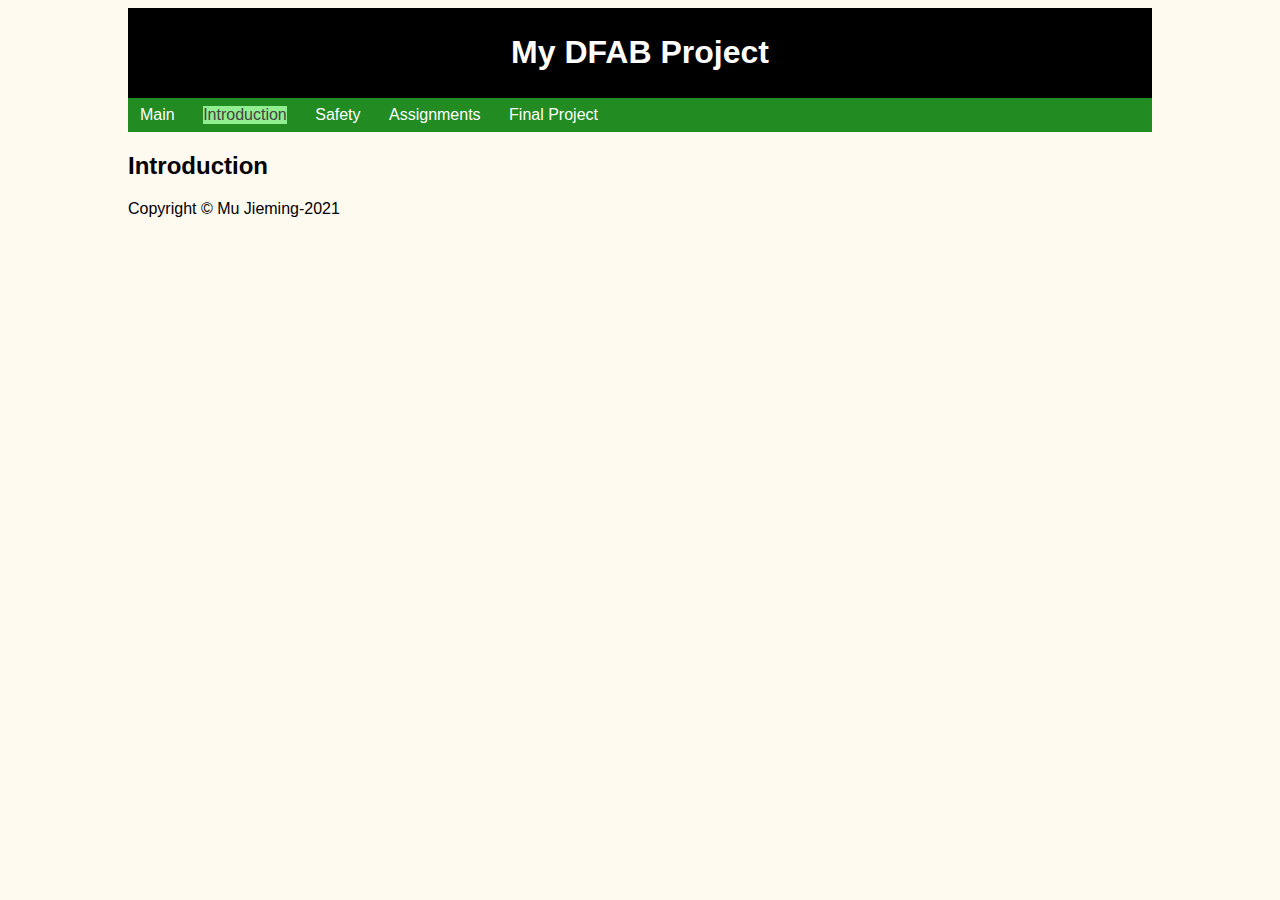
==== Introduction.html @ 395ae391 "DFAB" ====
<!DOCTYPE html>
<html lang="en">
    
<head>
	<title>My Project Site</title>
    <link rel="stylesheet" href="stylesheet.css">
</head>
<body>
    <header>
        <h1>My DFAB Project</h1>
    </header>

    <nav>
        <ul>
            <li><a href="index.html">Main</a></li>
            <li><a href="Introduction.html"class="active" >Introduction</a></li>
            <li><a href="Safety.html">Safety</a></li>
            <li><a href="assignmentsCAD.html">Assignments</a></li>
            <li><a href="finalProject.html">Final Project</a></li>
        </ul>
    </nav>

    <div>
        <h2>Introduction</h2>
        
    <footer>
        <p>Copyright &copy; Mu Jieming-2021</p>
    </footer>
</body>
</html>
---- stylesheet.css ----
body{
    width:80%;
    margin-left:auto;
    margin-right:auto;          /* center page */
    font-family: Arial;         /* change font type */
    background-color: floralwhite;  /* change background color */
}

header {
    background-color: black;
    color: white;
    text-align:center;
    padding:5px;
}

nav{
    background-color: white;
}

nav ul {
    list-style: none;
    background-color: forestgreen;
    text-align: left;
    padding: 0;
    margin: 0;
}

nav li {

    padding: 8px;
  /*
  font-family: 'Arial', sans-serif;  font-size: 1.2em;
  line-height: 40px;
  height: 40px;
  border-bottom: 1px solid #888;
  */
}

nav li {
    display: inline-block;
    margin-right: 4px;
    margin-left: 4px;
}


nav a {
  text-decoration: none;
  color: white;
  display: block;
  /* transition: .3s background-color; */
}
 
nav a:hover {
  background-color: green;
  color: black;
}
 
nav a.active {
  background-color: lightgreen;
  color: #444;
}
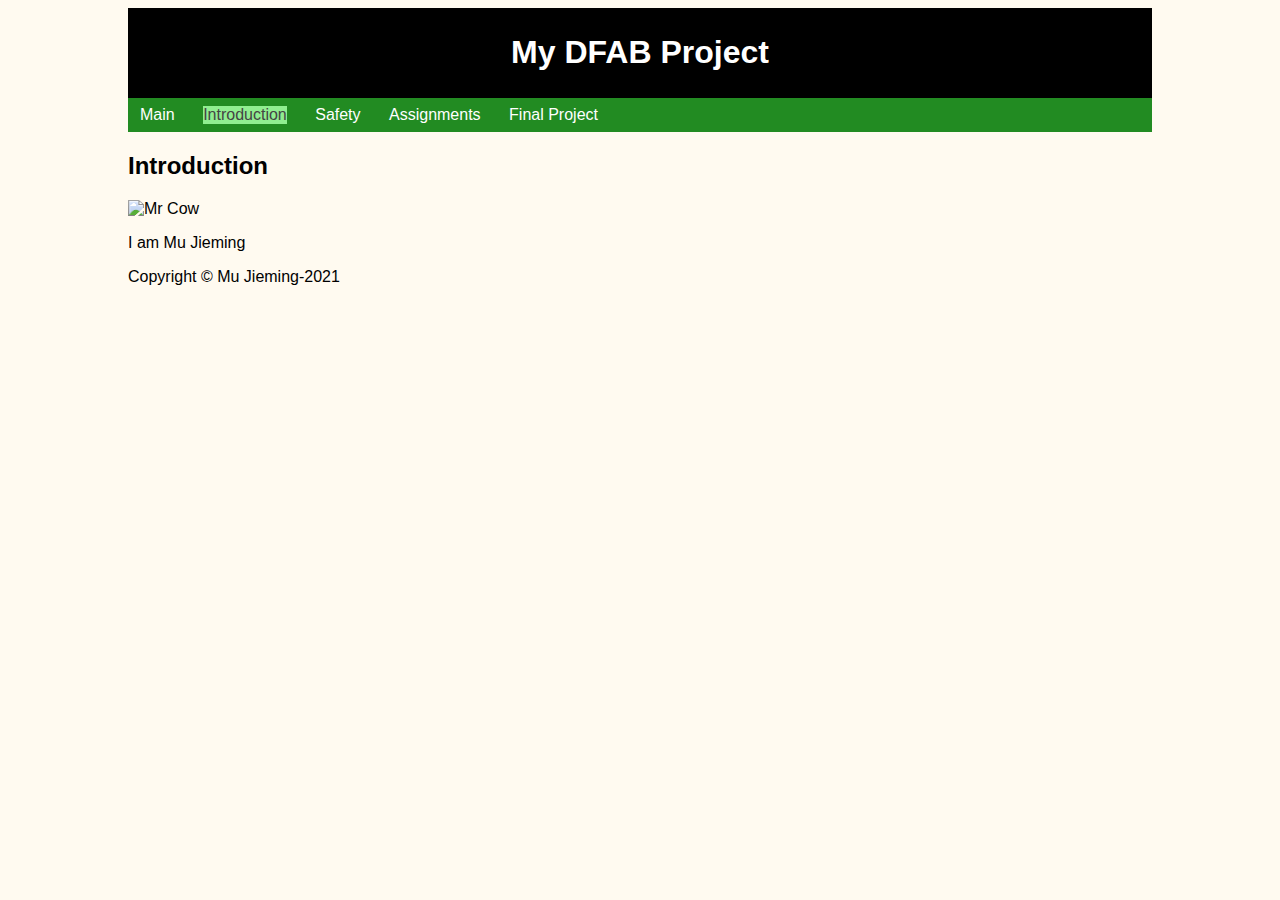
==== commit b8838658: "fk" ====
--- a/Introduction.html
+++ b/Introduction.html
@@ -22,6 +22,13 @@
 
     <div>
         <h2>Introduction</h2>
+        <div class="handsome-cow">
+            <img src="cow.jpg">
+        </div>
+        <div class="handsome-cow-info">
+            Mr Cow
+        </div>
+        <p>I am Mu Jieming</p>
         
     <footer>
         <p>Copyright &copy; Mu Jieming-2021</p>
--- a/stylesheet.css
+++ b/stylesheet.css
@@ -12,7 +12,7 @@
     text-align:center;
     padding:5px;
 }
-
+/* hello */
 nav{
     background-color: white;
 }
@@ -58,4 +58,12 @@
 nav a.active {
   background-color: lightgreen;
   color: #444;
+}
+
+.handsome-cow{
+  float: left;
+}
+
+.handsome-cow-info{
+  float: none;
 }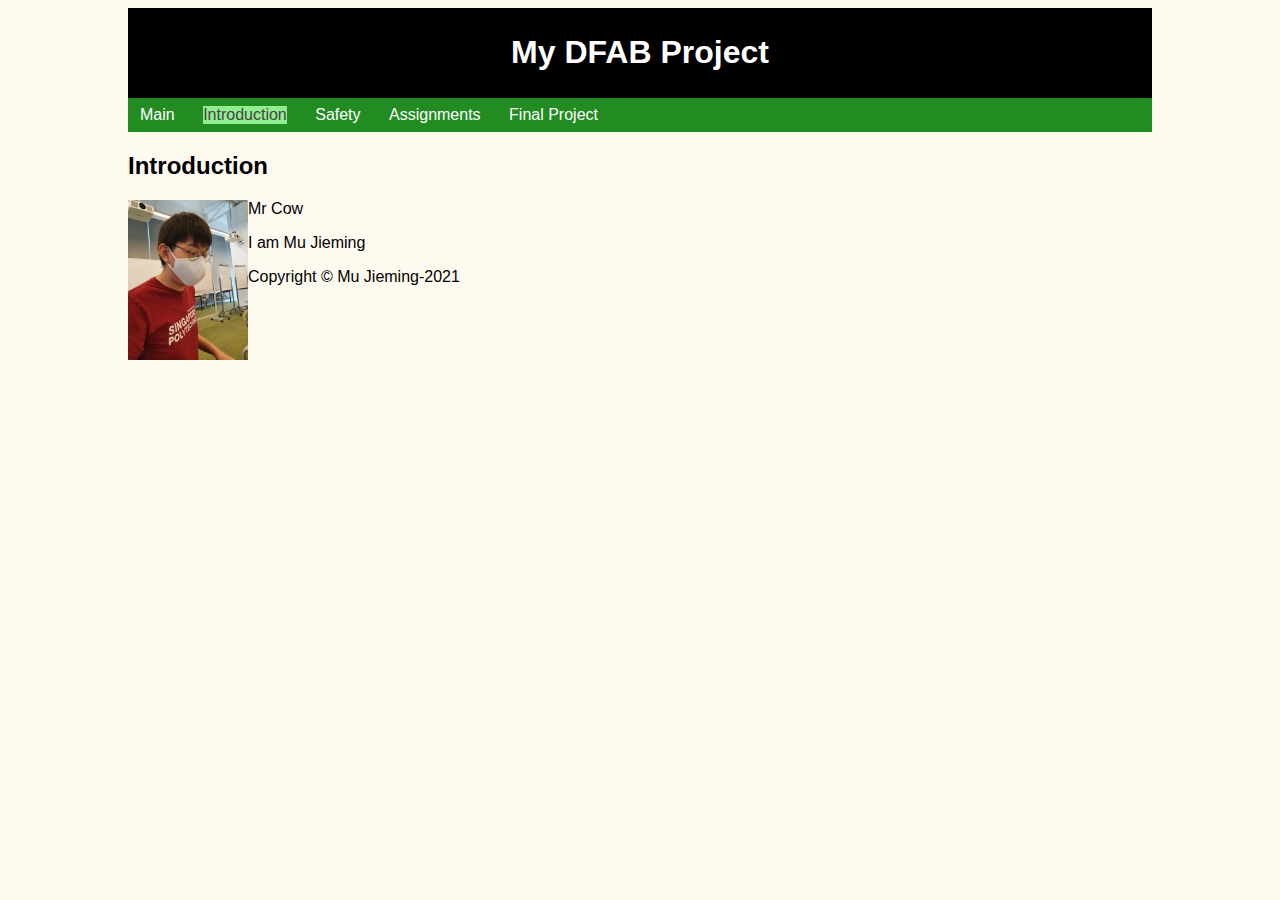
==== commit 1de3940c: "size" ====
--- a/Introduction.html
+++ b/Introduction.html
@@ -23,7 +23,8 @@
     <div>
         <h2>Introduction</h2>
         <div class="handsome-cow">
-            <img src="cow.jpg">
+            <img src="cow.jpg"
+            width="120">
         </div>
         <div class="handsome-cow-info">
             Mr Cow
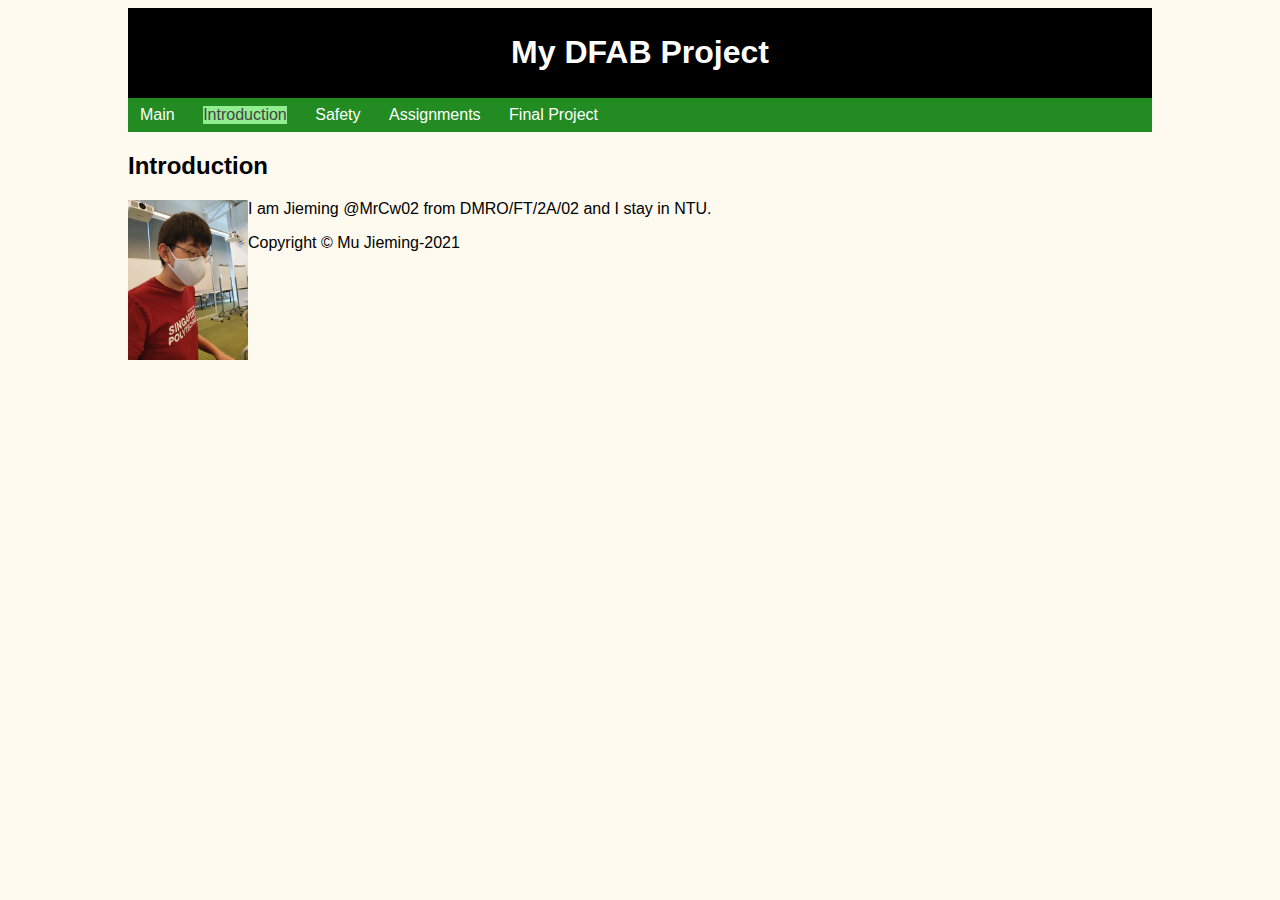
==== commit 2d3b97d0: "hi" ====
--- a/Introduction.html
+++ b/Introduction.html
@@ -27,9 +27,9 @@
             width="120">
         </div>
         <div class="handsome-cow-info">
-            Mr Cow
+            
         </div>
-        <p>I am Mu Jieming</p>
+        <p>I am Jieming @MrCw02 from DMRO/FT/2A/02 and I stay in NTU.</p>
         
     <footer>
         <p>Copyright &copy; Mu Jieming-2021</p>
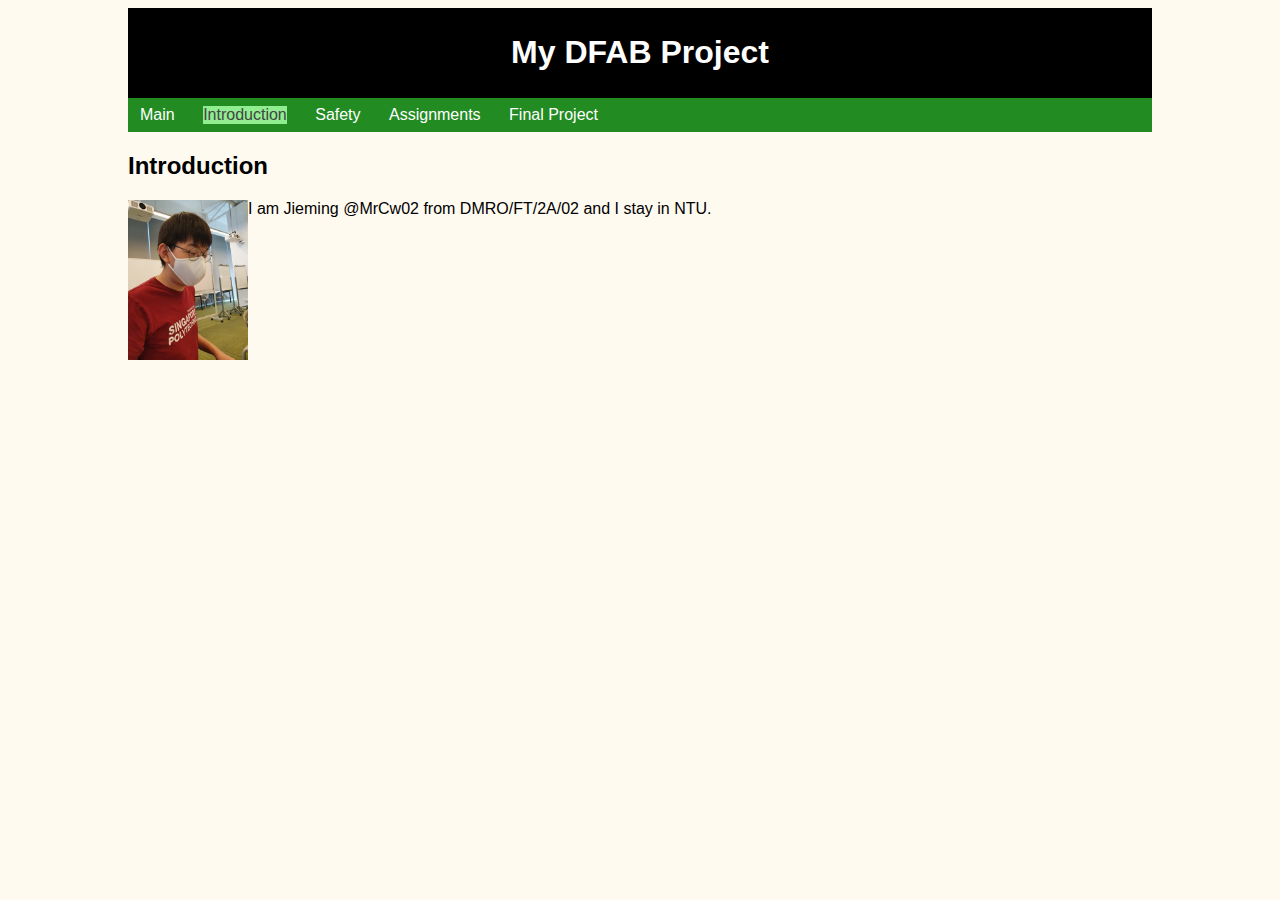
==== commit a1c1b789: "tab" ====
--- a/Introduction.html
+++ b/Introduction.html
@@ -29,10 +29,7 @@
         <div class="handsome-cow-info">
             
         </div>
-        <p>I am Jieming @MrCw02 from DMRO/FT/2A/02 and I stay in NTU.</p>
+        <p> I am Jieming @MrCw02 from DMRO/FT/2A/02 and I stay in NTU.</p>
         
-    <footer>
-        <p>Copyright &copy; Mu Jieming-2021</p>
-    </footer>
 </body>
 </html>
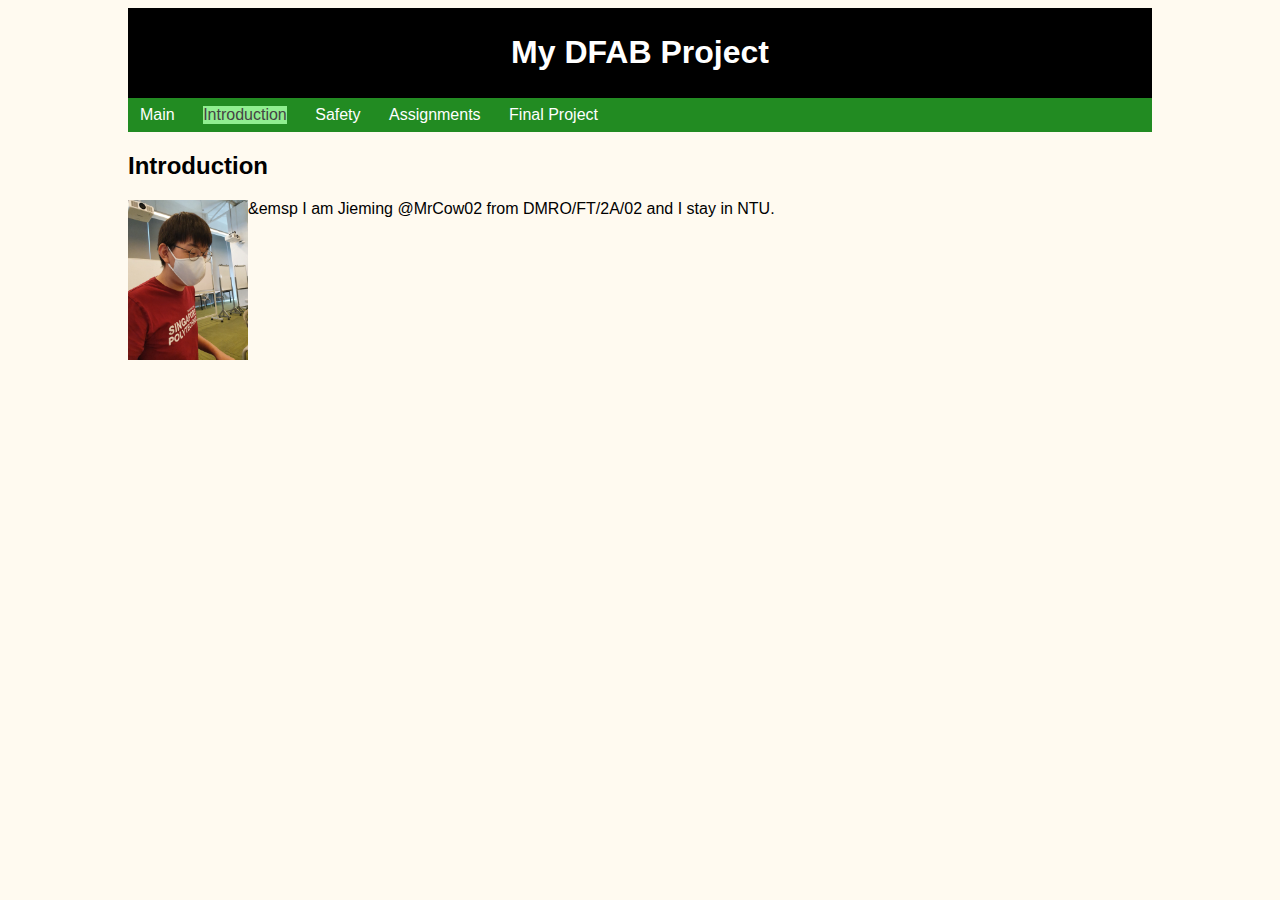
==== commit d5e40366: "Update Introduction.html" ====
--- a/Introduction.html
+++ b/Introduction.html
@@ -29,7 +29,7 @@
         <div class="handsome-cow-info">
             
         </div>
-        <p> I am Jieming @MrCw02 from DMRO/FT/2A/02 and I stay in NTU.</p>
+        <p>  &emsp I am Jieming @MrCow02 from DMRO/FT/2A/02 and I stay in NTU.</p>
         
 </body>
 </html>
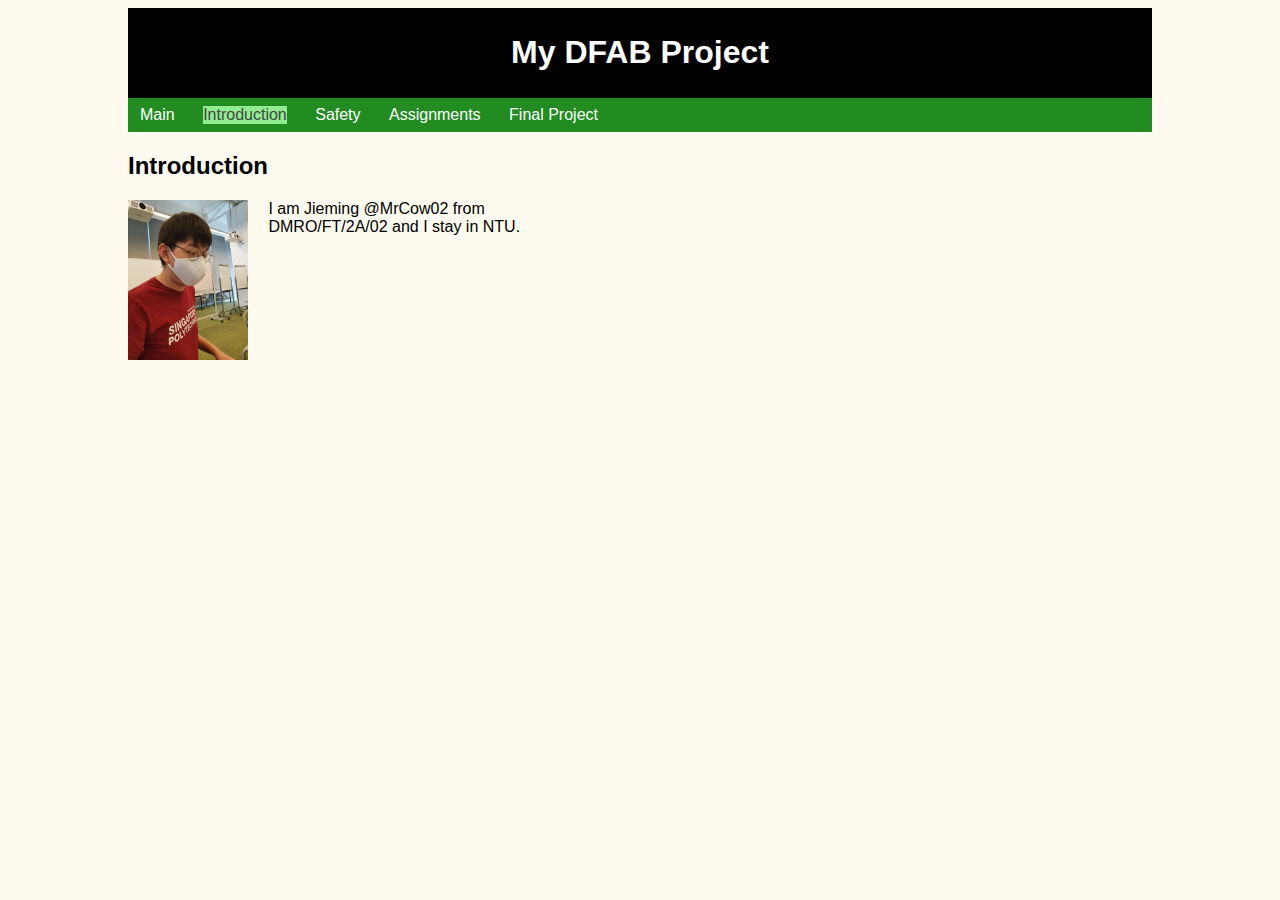
==== commit 34cf1510: "Update Introduction.html" ====
--- a/Introduction.html
+++ b/Introduction.html
@@ -29,7 +29,8 @@
         <div class="handsome-cow-info">
             
         </div>
-        <p>  &emsp I am Jieming @MrCow02 from DMRO/FT/2A/02 and I stay in NTU.</p>
+        <p>  &emsp; I am Jieming @MrCow02 from <br>
+            &emsp; DMRO/FT/2A/02 and I stay in NTU.</p>
         
 </body>
 </html>
